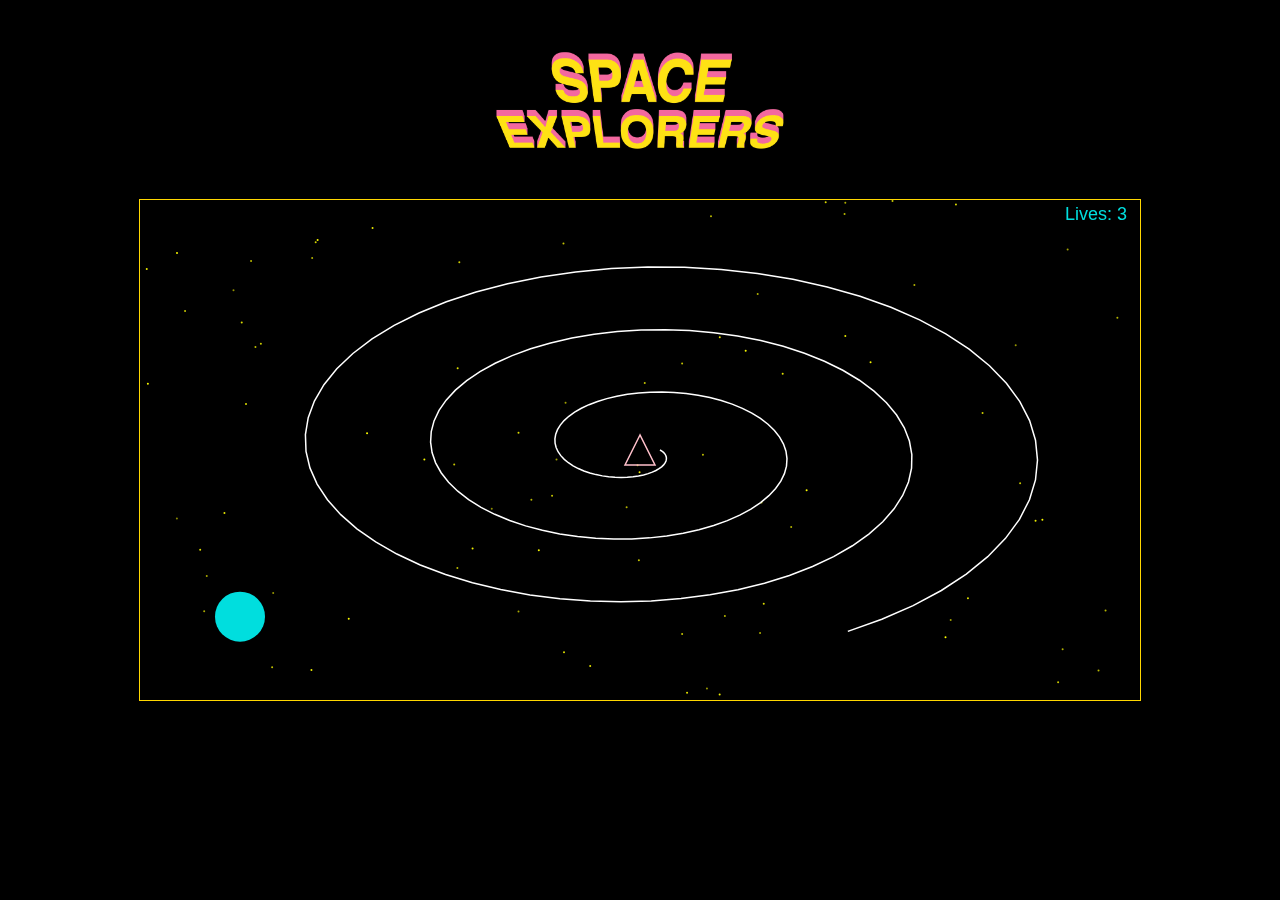
==== game/game.html @ 70e3dde5 "Added readme info/asset. Changed folder structure." ====
<!DOCTYPE html>
<html>
	<head>
		<title>Space Explorers</title>
		<meta name="viewport" content="width=device-width, initial-scale=1.0">
		<link rel="stylesheet" type="text/css" href="./game.css">
		<script defer type="text/javascript" src="./game.js" ></script>
	</head>
	<body>
		<main>
			<button onclick="location.href='../index.html'" id="game-logo-button"></button>
			<button onclick="restart()" id="gameOver-button"></button>
			<canvas id="myCanvas" ></canvas>
			<div id="mobile">
				<img id="mobile-logo" src="../assets/SpaceEx.jpg" />
				<p id="mobile-text">Space Explorers is currently only available on larger screens with a mouse and keyboard :(</p>
			</div>
		</main>
	</body>
</html>
---- game/game.css ----
* {
	padding: 0;
	margin: 0;
	box-sizing: border-box;
}

body {
	background-color: black;
	font-family: sans-serif;
	overflow: hidden;
}


#game-logo-button {
	background: url('../assets/SpaceEx.jpg');
	background-repeat: no-repeat;
	background-size: 300px auto;
	border: none;
	display: block; 
	margin: 50px auto;
	height: 110px;
	width: 300px;
	cursor: pointer;
}

#gameOver-button {
	background: url('../assets/gameOver.jpg');
	background-repeat: no-repeat;
	background-size: 600px auto;
	border: none;
	position: absolute;
	top: 50%;
	left: 50%;
	transform: translate(-50%, -50%);
	height: 95px;
	width: 600px;
	cursor: pointer;
	display: none;
}

#mobile {
	display: none;
	position: absolute;
	z-index: 2;
	top: 0;
	width: 100vw;
	height: 100vh;
	padding: 20px;
	background-color: black;
	flex-flow: column nowrap;
	align-items: center;
	justify-content: center;
	gap: 60px;
}

#mobile-logo {
	width: 100%;
}

#mobile-text {
	font-size: 1.25em;
	color: #fdea59;
	text-align: center;
}

/* GAME CANVAS */

canvas {
	position: absolute;
	top: 50%;
	left: 50%;
	transform: translate(-50%, -50%);
	background-color: black;
}


/* RESPONSIVE */

@media only screen and (max-width: 1050px) {
	#mobile {
		display: flex;
	}
}
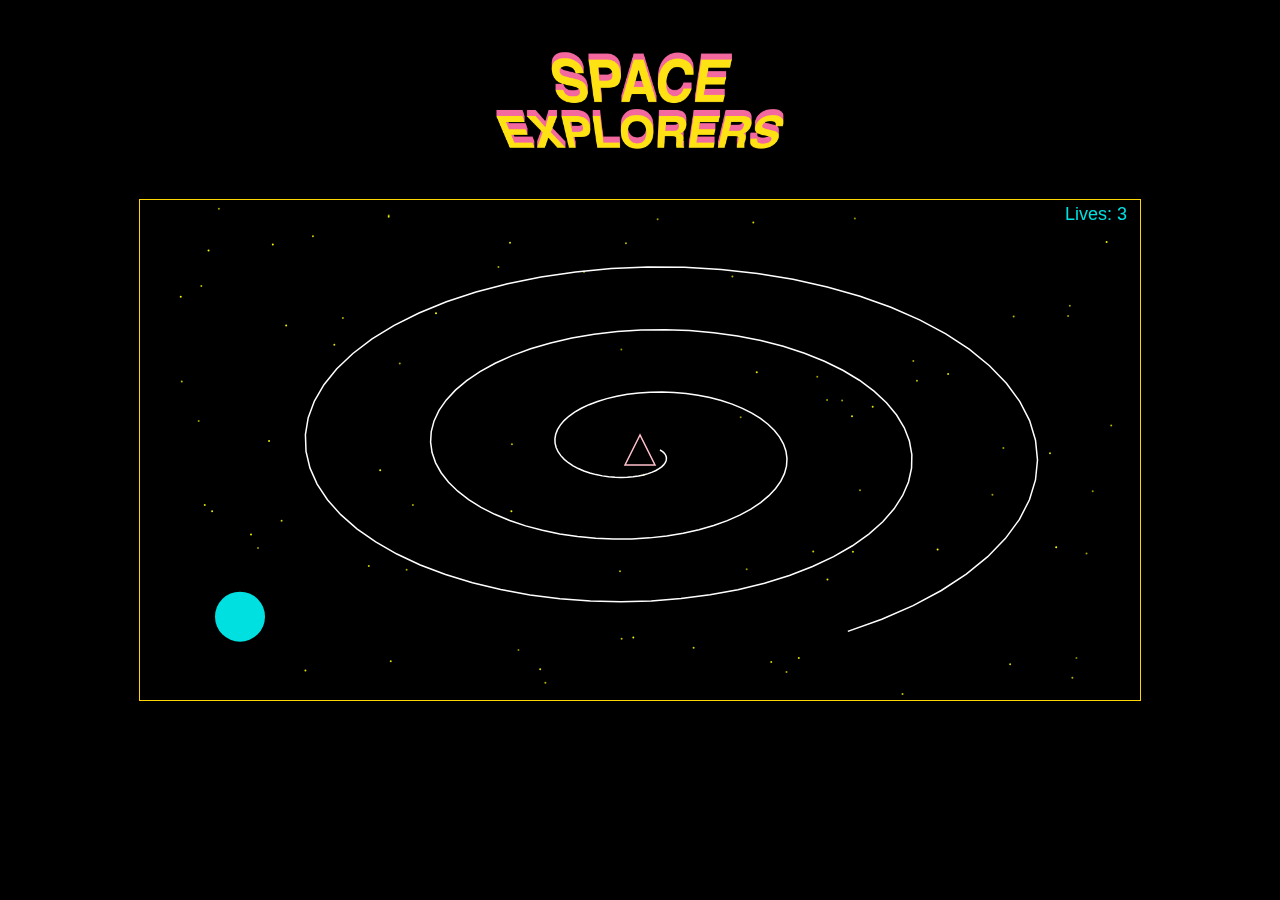
==== commit 90410c2f: "Added favicon." ====
--- a/game/game.html
+++ b/game/game.html
@@ -1,9 +1,10 @@
 <!DOCTYPE html>
-<html>
+<html lang="en-US">
 	<head>
 		<title>Space Explorers</title>
 		<meta name="viewport" content="width=device-width, initial-scale=1.0">
 		<link rel="stylesheet" type="text/css" href="./game.css">
+		<link rel="icon" type="image/x-icon" href="../assets/space-explorers-favicon.png">
 		<script defer type="text/javascript" src="./game.js" ></script>
 	</head>
 	<body>
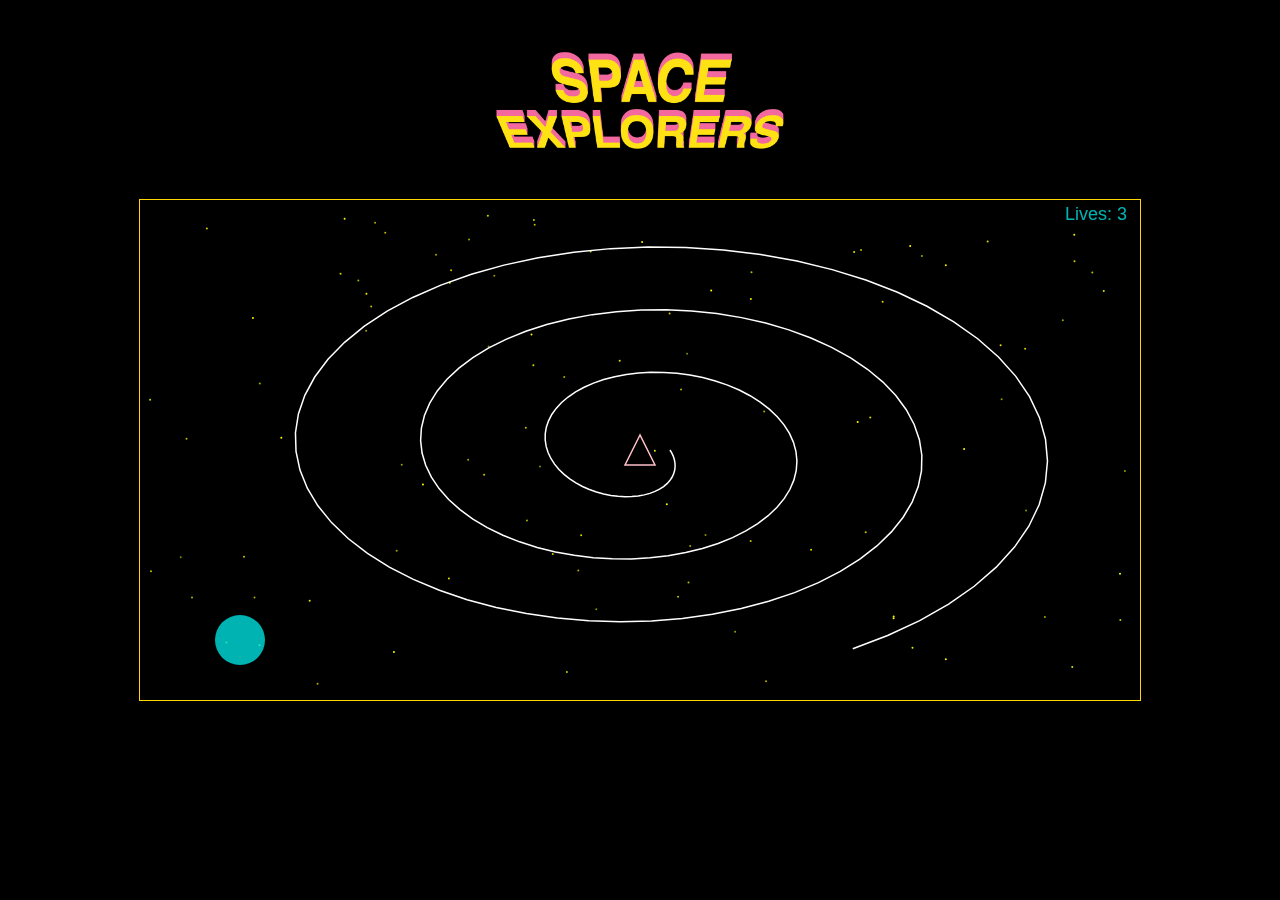
==== commit eaa92323: "Added mobile playability." ====
--- a/game/game.html
+++ b/game/game.html
@@ -12,10 +12,6 @@
 			<button onclick="location.href='../index.html'" id="game-logo-button"></button>
 			<button onclick="restart()" id="gameOver-button"></button>
 			<canvas id="myCanvas" ></canvas>
-			<div id="mobile">
-				<img id="mobile-logo" src="../assets/SpaceEx.jpg" />
-				<p id="mobile-text">Space Explorers is currently only available on larger screens with a mouse and keyboard :(</p>
-			</div>
 		</main>
 	</body>
 </html>--- a/game/game.css
+++ b/game/game.css
@@ -38,31 +38,6 @@
 	display: none;
 }
 
-#mobile {
-	display: none;
-	position: absolute;
-	z-index: 2;
-	top: 0;
-	width: 100vw;
-	height: 100vh;
-	padding: 20px;
-	background-color: black;
-	flex-flow: column nowrap;
-	align-items: center;
-	justify-content: center;
-	gap: 60px;
-}
-
-#mobile-logo {
-	width: 100%;
-}
-
-#mobile-text {
-	font-size: 1.25em;
-	color: #fdea59;
-	text-align: center;
-}
-
 /* GAME CANVAS */
 
 canvas {
@@ -71,13 +46,30 @@
 	left: 50%;
 	transform: translate(-50%, -50%);
 	background-color: black;
+	border: solid 1px gold;
+}
+
+/* TEST */
+
+button.button{
+    position: absolute;
+    z-index: 0;
+    top: 50%;
+    left: 50%;
+	color: black;
+    transform: translate(-50%, -50%);
+	font-size: 1em;	
+	height: 100vh;
+	width: 100vw;
+	line-height: 25px;
+	text-decoration: underline;
 }
 
 
 /* RESPONSIVE */
 
 @media only screen and (max-width: 1050px) {
-	#mobile {
-		display: flex;
+	#game-logo-button {
+		display: none;
 	}
 }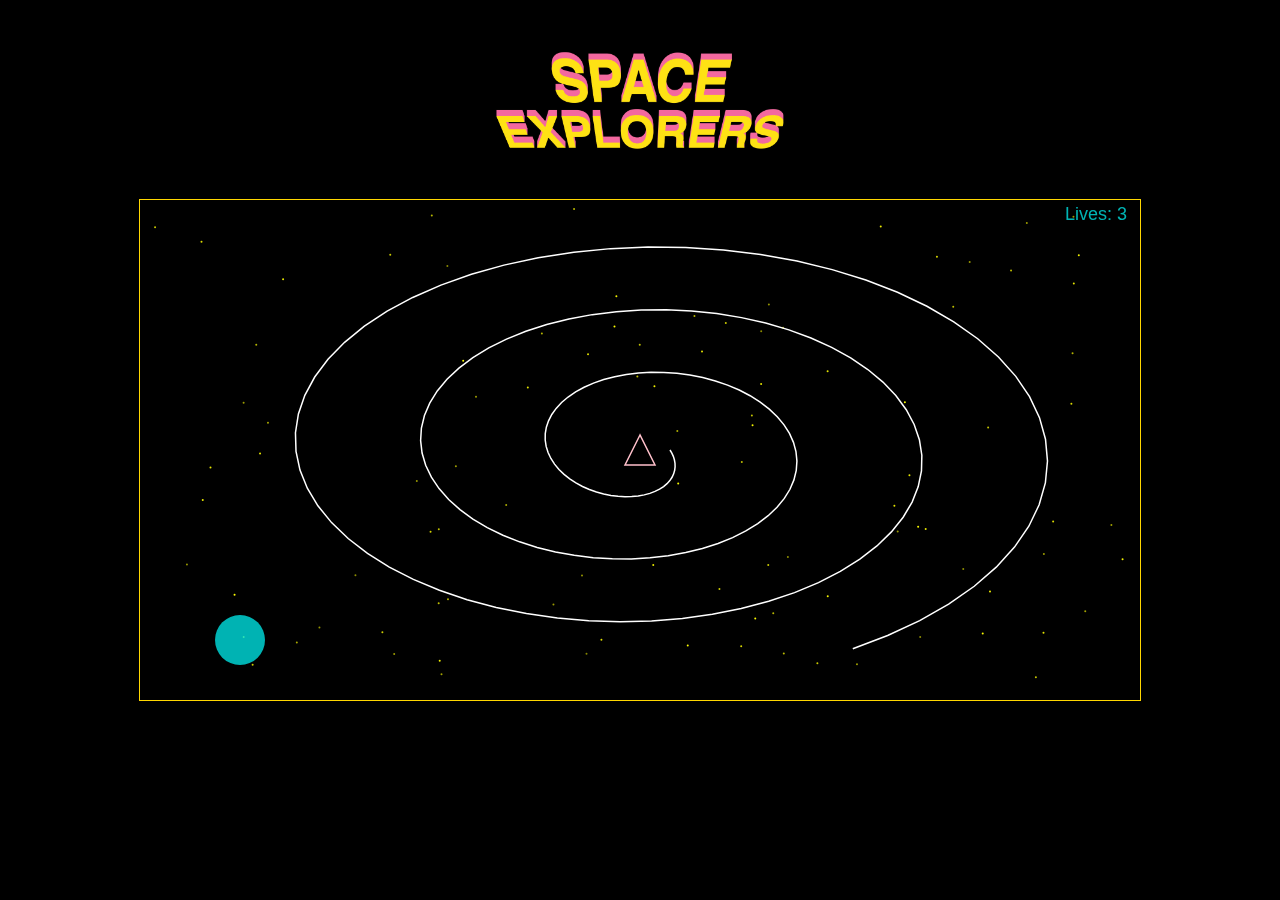
==== commit 41836129: "Responsive design. Alert validation." ====
--- a/game/game.html
+++ b/game/game.html
@@ -10,7 +10,7 @@
 	<body>
 		<main>
 			<button onclick="location.href='../index.html'" id="game-logo-button"></button>
-			<button onclick="restart()" id="gameOver-button"></button>
+			<button onclick="restart()" id="restart-button">RESTART GAME</button>
 			<canvas id="myCanvas" ></canvas>
 		</main>
 	</body>
--- a/game/game.css
+++ b/game/game.css
@@ -23,19 +23,22 @@
 	cursor: pointer;
 }
 
-#gameOver-button {
-	background: url('../assets/gameOver.jpg');
-	background-repeat: no-repeat;
-	background-size: 600px auto;
-	border: none;
+#restart-button {
+	display: none;
 	position: absolute;
 	top: 50%;
 	left: 50%;
 	transform: translate(-50%, -50%);
-	height: 95px;
-	width: 600px;
+	border: none;
+	font-size: 1.25em;
+	font-weight: 700;
+	color: black;
+	background-color: #fdea59;;
+	box-shadow: 0px 10px #ee6ea1 inset;
+	border-radius: 20px;
+	padding: 30px 40px 20px;
 	cursor: pointer;
-	display: none;
+	display: block; 
 }
 
 /* GAME CANVAS */
@@ -46,7 +49,7 @@
 	left: 50%;
 	transform: translate(-50%, -50%);
 	background-color: black;
-	border: solid 1px gold;
+	border: solid 1px #fdea59;
 }
 
 /* TEST */
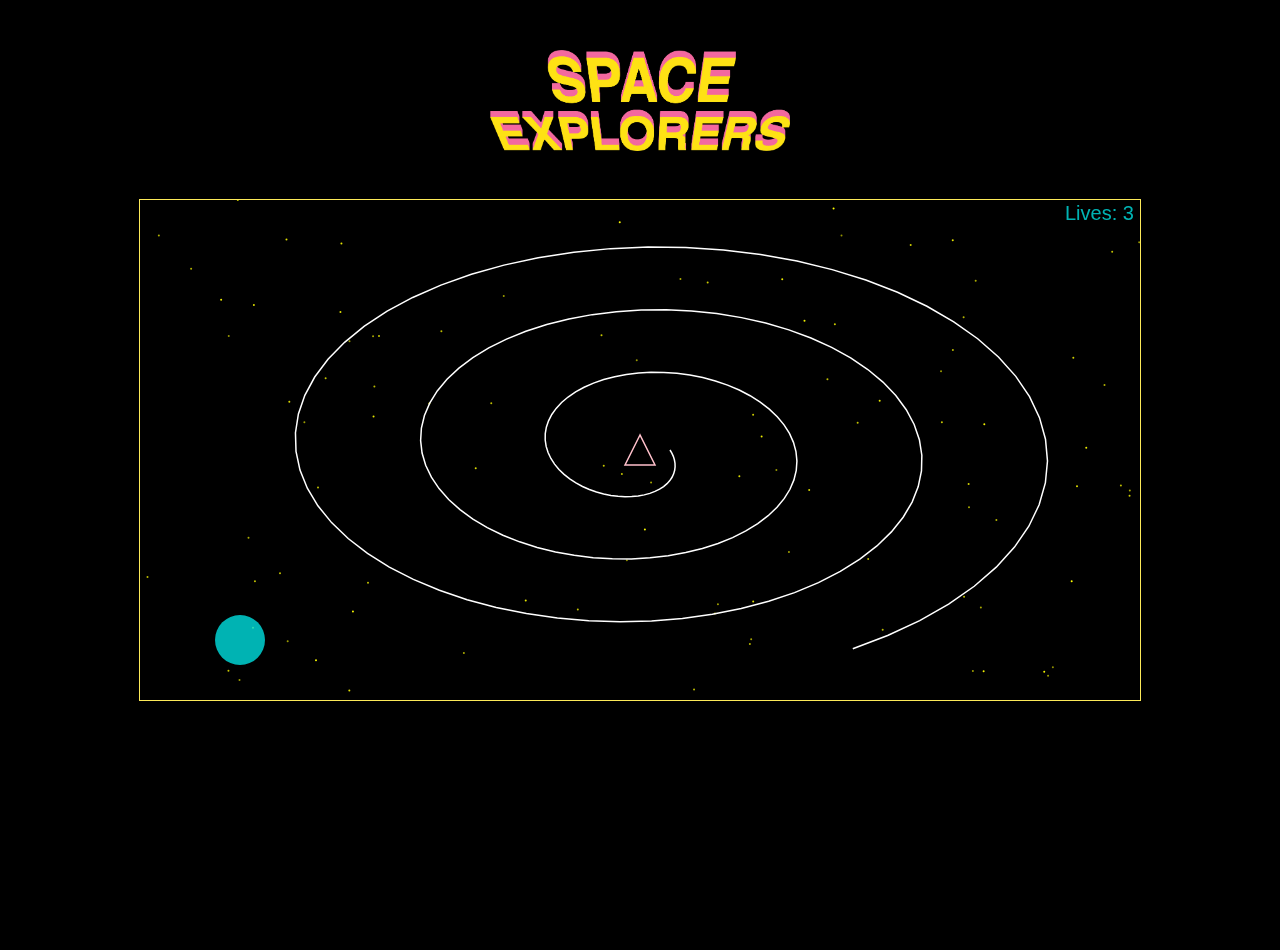
==== commit ef64cfbd: "Got rid of unnecessary rerenders." ====
--- a/game/game.html
+++ b/game/game.html
@@ -11,7 +11,7 @@
 		<main>
 			<button onclick="location.href='../index.html'" id="game-logo-button"></button>
 			<button onclick="restart()" id="restart-button">RESTART GAME</button>
-			<canvas id="myCanvas" ></canvas>
+			<canvas id="canvas" ></canvas>
 		</main>
 	</body>
 </html>--- a/game/game.css
+++ b/game/game.css
@@ -12,7 +12,7 @@
 
 
 #game-logo-button {
-	background: url('../assets/SpaceEx.jpg');
+	background: url('../assets/space-explorers.png');
 	background-repeat: no-repeat;
 	background-size: 300px auto;
 	border: none;
@@ -52,22 +52,20 @@
 	border: solid 1px #fdea59;
 }
 
-/* TEST */
+/* ACCESS TO SENSORS */
 
-button.button{
+.button{
     position: absolute;
-    z-index: 0;
+    z-index: 1;
     top: 50%;
     left: 50%;
 	color: black;
     transform: translate(-50%, -50%);
-	font-size: 1em;	
-	height: 100vh;
+	font-size: 1.25em;	
 	width: 100vw;
-	line-height: 25px;
+	line-height: 1.4em;
 	text-decoration: underline;
 }
-
 
 /* RESPONSIVE */
 
@@ -75,4 +73,13 @@
 	#game-logo-button {
 		display: none;
 	}
+	
+	#restart-button {
+		width: 225px;
+		padding: 30px 30px 20px;
+	}
+
+	canvas {
+		border: none;
+	}
 }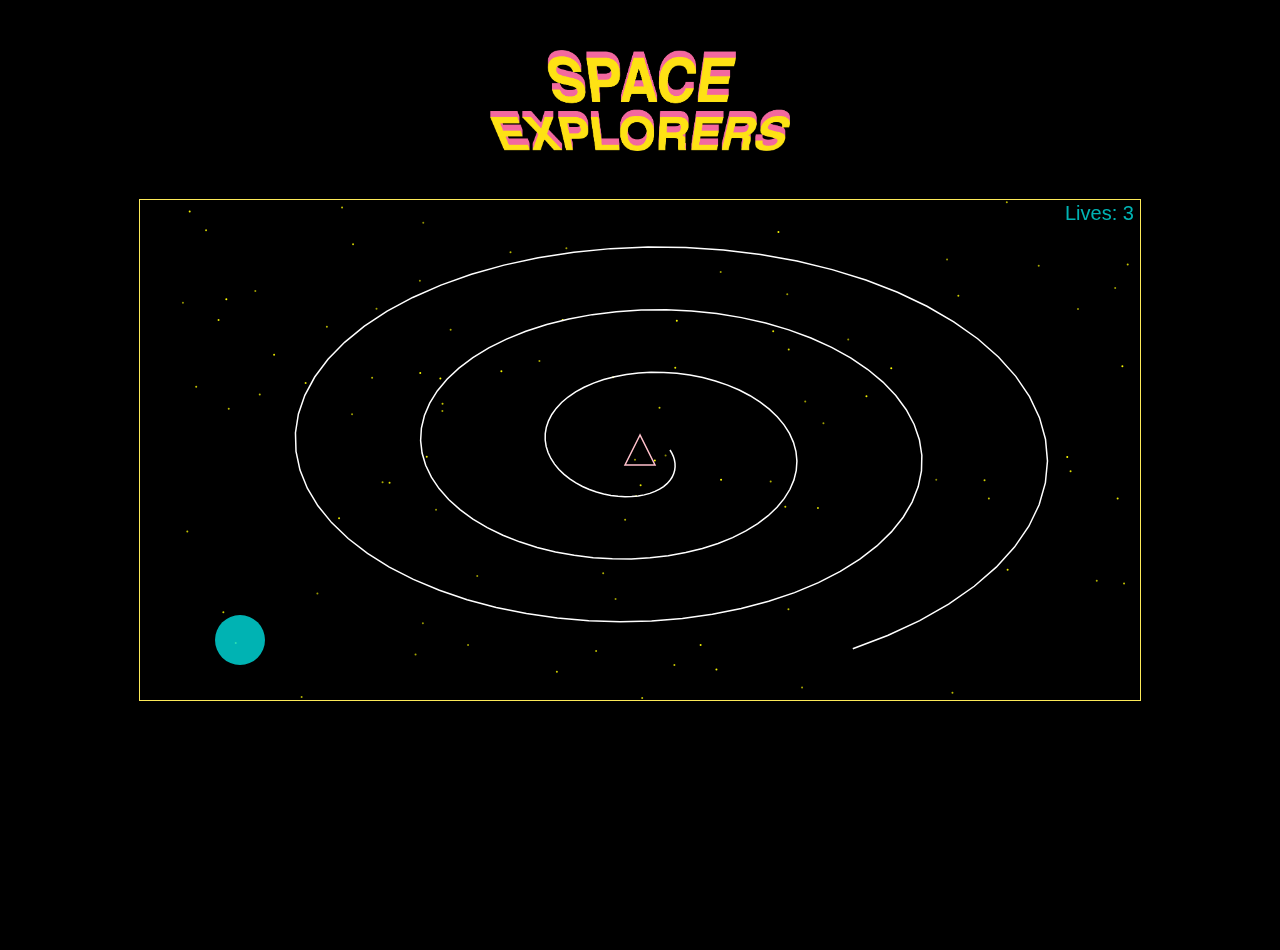
==== commit 4b4d7d5e: "Added metadata, aria label, and alt attribute." ====
--- a/game/game.html
+++ b/game/game.html
@@ -3,13 +3,16 @@
 	<head>
 		<title>Space Explorers</title>
 		<meta name="viewport" content="width=device-width, initial-scale=1.0">
+		<meta name="description" content="A space exploration game.">
+  		<meta name="keywords" content="HTML canvas, JavaScript game">
+  		<meta name="author" content="Alex Townson">
 		<link rel="stylesheet" type="text/css" href="./game.css">
 		<link rel="icon" type="image/x-icon" href="../assets/space-explorers-favicon.png">
 		<script defer type="text/javascript" src="./game.js" ></script>
 	</head>
 	<body>
 		<main>
-			<button onclick="location.href='../index.html'" id="game-logo-button"></button>
+			<button onclick="location.href='../index.html'" id="game-logo-button" aria-label="Home"></button>
 			<button onclick="restart()" id="restart-button">RESTART GAME</button>
 			<canvas id="canvas" ></canvas>
 		</main>
